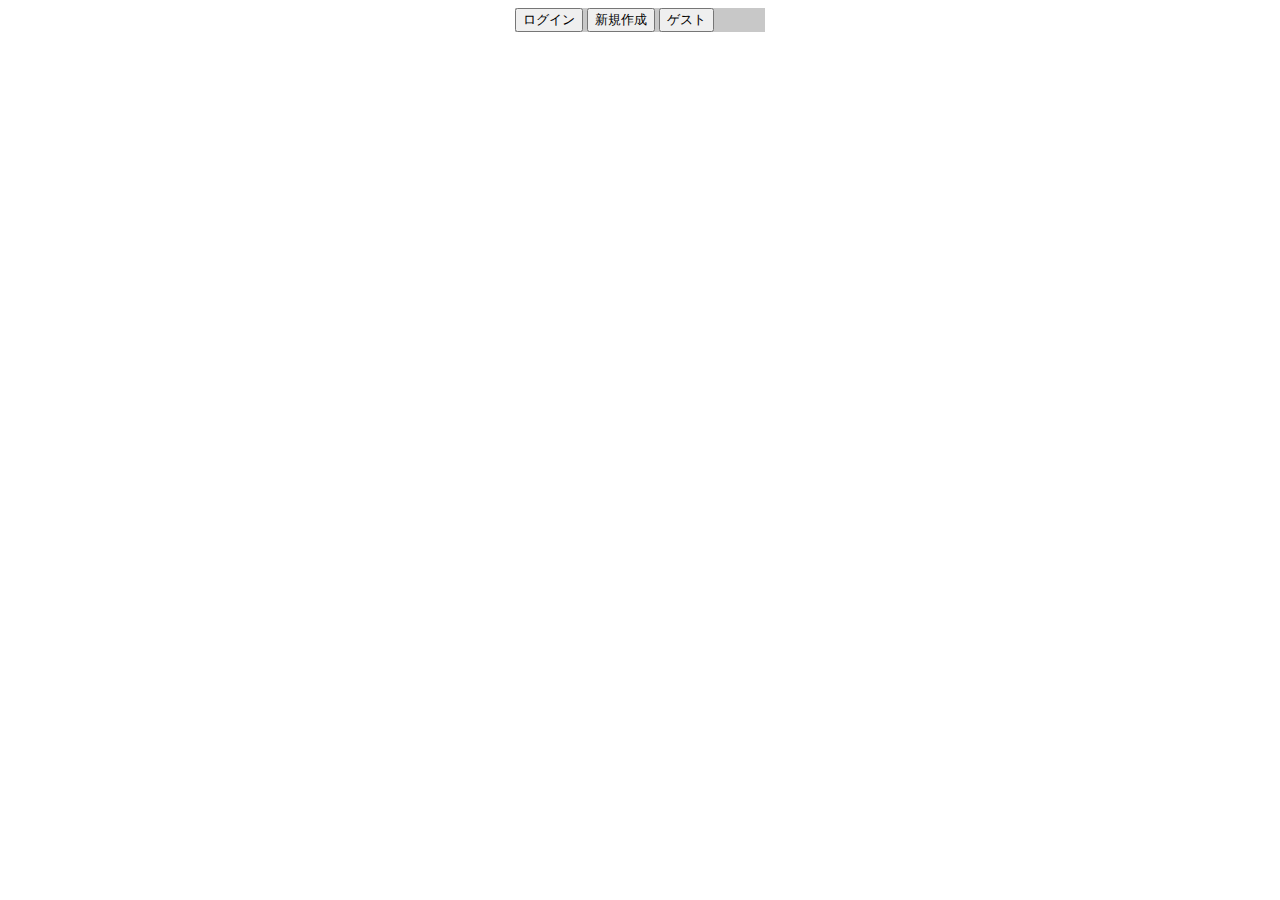
==== index.html @ 3f9a334a "ボタン配置" ====
<!DOCTYPE html>
<html lang="ja">
<head>
    <meta charset="UTF-8">
    <title>HomePage</title>
    <link rel="stylesheet" href="css/index.css">
    <!-- CSS only -->
<link href="https://cdn.jsdelivr.net/npm/bootstrap@5.0.0-beta1/dist/css/bootstrap.min.css" rel="stylesheet" integrity="sha384-giJF6kkoqNQ00vy+HMDP7azOuL0xtbfIcaT9wjKHr8RbDVddVHyTfAAsrekwKmP1" crossorigin="anonymous">
</head>
<body>
    <div class="box">
        <div class="container d-flex flex-column bd-highlight mb-3">
            <button type="button" class="btn btn-outline-primary btn-lg mt-2" onclick="location.href='Login.html'">ログイン</button>
            <button type="button" class="btn btn-outline-primary btn-lg mt-2">新規作成</button>
            <button type="button" class="btn btn-outline-success btn-lg mt-2 mb-2">ゲスト</button>
        </div>
    </div>
</body>
</html>
---- css/index.css ----
.box{
    margin: auto;
    width: 250px;
    height: auto;
    background-color: rgb(200, 200, 200);
}
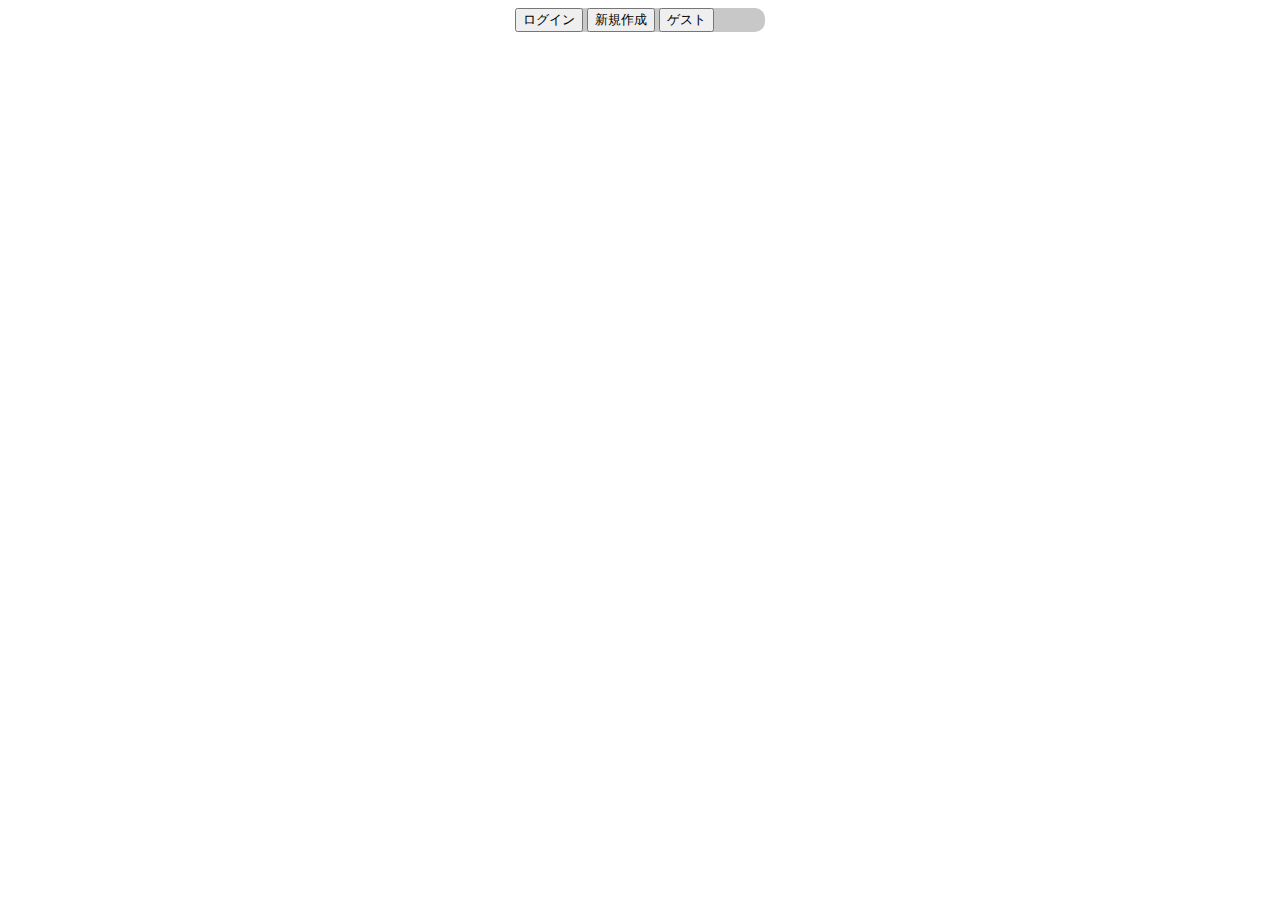
==== commit 11be9174: "新規作成開始" ====
--- a/index.html
+++ b/index.html
@@ -3,16 +3,15 @@
 <head>
     <meta charset="UTF-8">
     <title>HomePage</title>
-    <link rel="stylesheet" href="css/index.css">
-    <!-- CSS only -->
-<link href="https://cdn.jsdelivr.net/npm/bootstrap@5.0.0-beta1/dist/css/bootstrap.min.css" rel="stylesheet" integrity="sha384-giJF6kkoqNQ00vy+HMDP7azOuL0xtbfIcaT9wjKHr8RbDVddVHyTfAAsrekwKmP1" crossorigin="anonymous">
+    <link rel="stylesheet" href="css/main.css">
+    <link href="https://cdn.jsdelivr.net/npm/bootstrap@5.0.0-beta1/dist/css/bootstrap.min.css" rel="stylesheet" integrity="sha384-giJF6kkoqNQ00vy+HMDP7azOuL0xtbfIcaT9wjKHr8RbDVddVHyTfAAsrekwKmP1" crossorigin="anonymous">
 </head>
 <body>
     <div class="box">
         <div class="container d-flex flex-column bd-highlight mb-3">
             <button type="button" class="btn btn-outline-primary btn-lg mt-2" onclick="location.href='Login.html'">ログイン</button>
-            <button type="button" class="btn btn-outline-primary btn-lg mt-2">新規作成</button>
-            <button type="button" class="btn btn-outline-success btn-lg mt-2 mb-2">ゲスト</button>
+            <button type="button" class="btn btn-outline-primary btn-lg mt-2" onclick="location.href='NewUser.html'">新規作成</button>
+            <button type="button" class="btn btn-outline-success btn-lg mt-2 mb-2" onclick="location.href='Upload.html'">ゲスト</button>
         </div>
     </div>
 </body>
--- a/css/main.css
+++ b/css/main.css
@@ -0,0 +1,8 @@
+.box{
+    margin: auto;
+    margin-top: 5px;
+    width: 250px;
+    height: auto;
+    background-color: rgb(200, 200, 200);
+    border-radius: 10px;
+}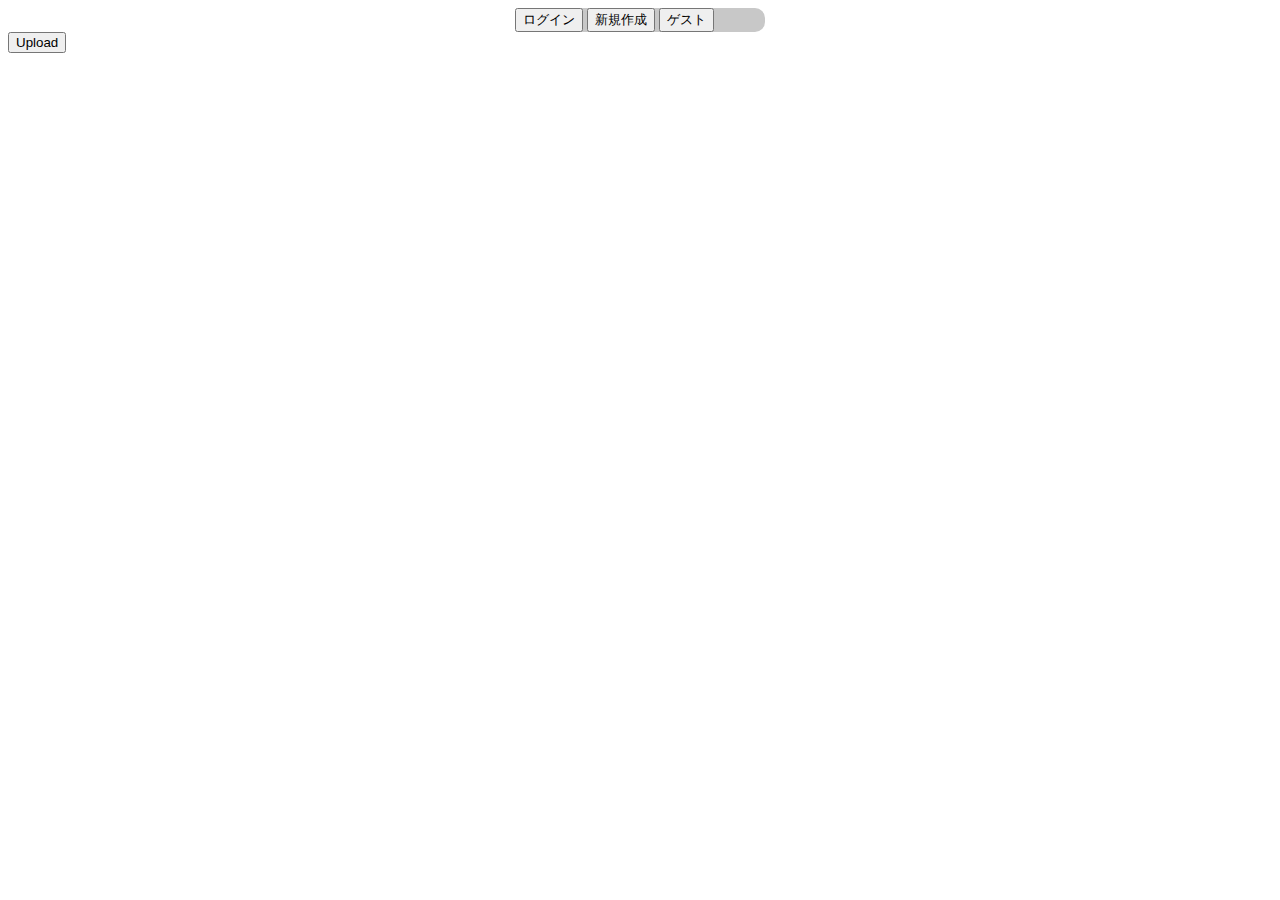
==== commit 03874b15: "UploadUI変更" ====
--- a/index.html
+++ b/index.html
@@ -14,5 +14,6 @@
             <button type="button" class="btn btn-outline-success btn-lg mt-2 mb-2" onclick="location.href='Upload.html'">ゲスト</button>
         </div>
     </div>
+    <button type="button" class="btn btn-link">Upload</button>
 </body>
 </html>--- a/css/main.css
+++ b/css/main.css
@@ -5,4 +5,13 @@
     height: auto;
     background-color: rgb(200, 200, 200);
     border-radius: 10px;
+}
+
+.box2{
+    margin: auto;
+    margin-top: 5px;
+    width: 500px;
+    height: auto;
+    background-color: rgb(200, 200, 200);
+    border-radius: 10px;
 }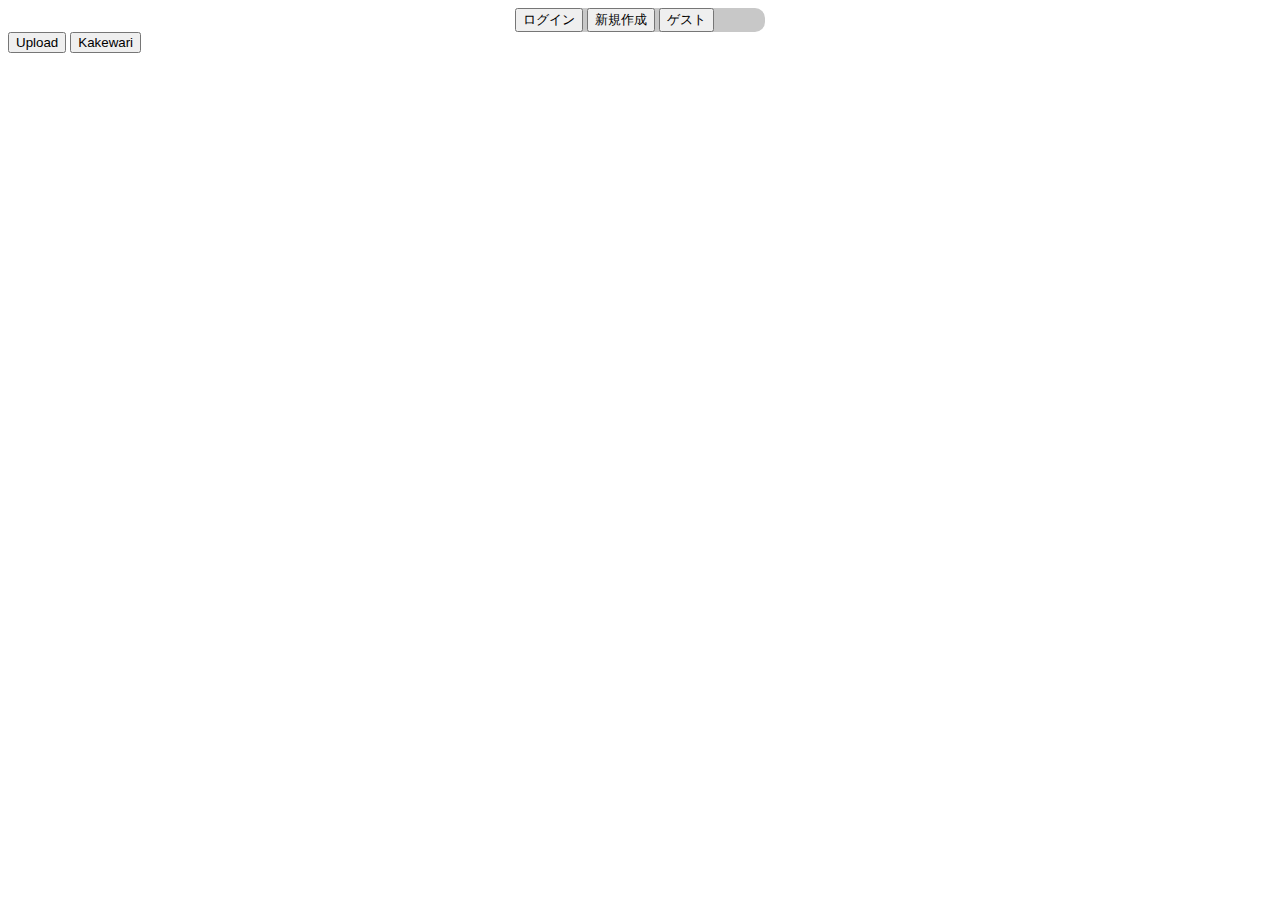
==== commit c4ddbc1a: "Kakewari追加Fix" ====
--- a/index.html
+++ b/index.html
@@ -14,6 +14,7 @@
             <button type="button" class="btn btn-outline-success btn-lg mt-2 mb-2" onclick="location.href='Upload.html'">ゲスト</button>
         </div>
     </div>
-    <button type="button" class="btn btn-link">Upload</button>
+    <button type="button" class="btn btn-link" onclick="location.href='Upload.html'">Upload</button>
+    <button type="button" class="btn btn-link" onclick="location.href='Kakewari.html'">Kakewari</button>
 </body>
 </html>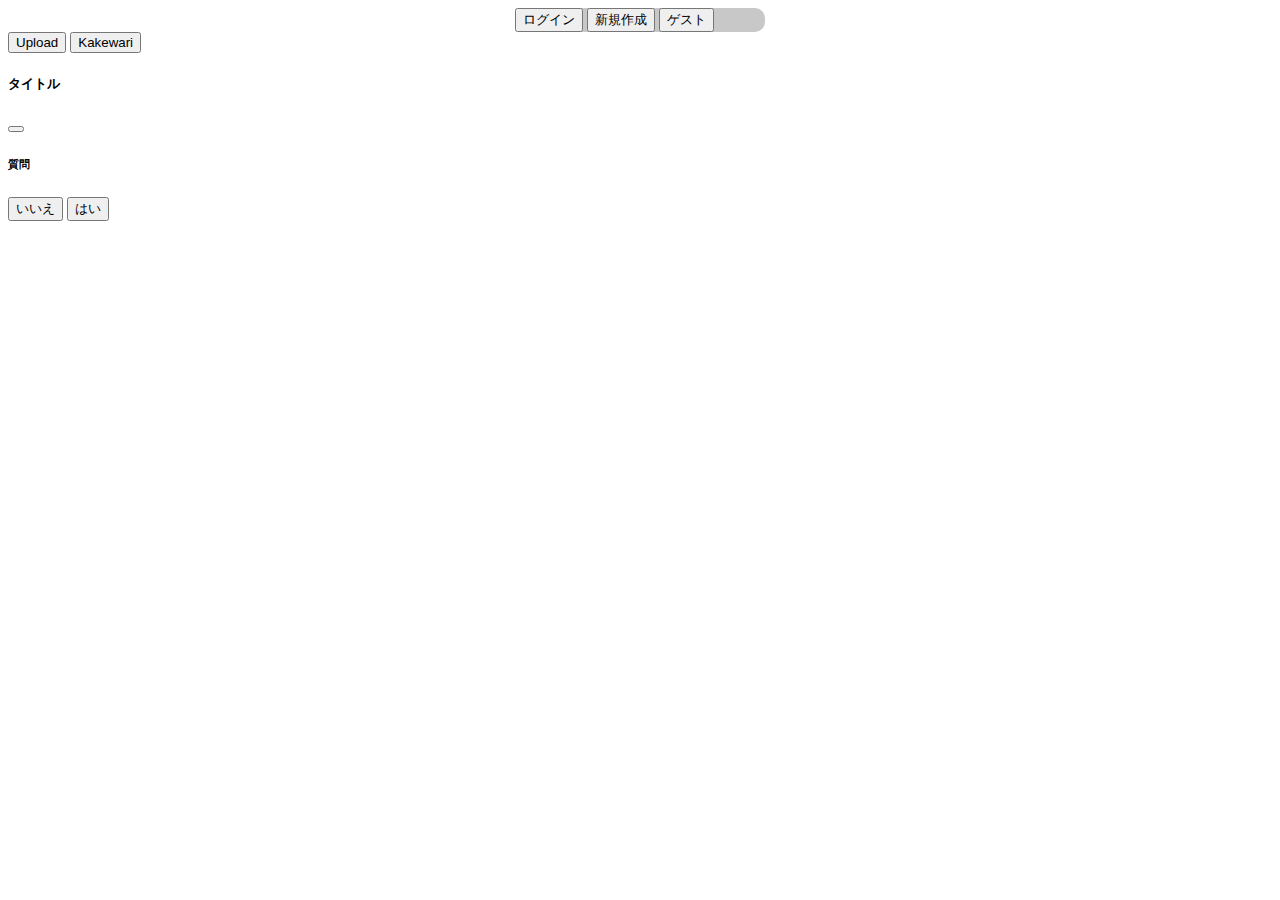
==== commit 25508536: "anonymous1" ====
--- a/index.html
+++ b/index.html
@@ -5,16 +5,41 @@
     <title>HomePage</title>
     <link rel="stylesheet" href="css/main.css">
     <link href="https://cdn.jsdelivr.net/npm/bootstrap@5.0.0-beta1/dist/css/bootstrap.min.css" rel="stylesheet" integrity="sha384-giJF6kkoqNQ00vy+HMDP7azOuL0xtbfIcaT9wjKHr8RbDVddVHyTfAAsrekwKmP1" crossorigin="anonymous">
+    <script src="https://cdn.jsdelivr.net/npm/bootstrap@5.0.0-beta1/dist/js/bootstrap.bundle.min.js" integrity="sha384-ygbV9kiqUc6oa4msXn9868pTtWMgiQaeYH7/t7LECLbyPA2x65Kgf80OJFdroafW" crossorigin="anonymous"></script>
+    <!-- SDKの読み込み -->
+    <script src="js/ncmb.min.js" charset="utf-8"></script>
 </head>
 <body>
     <div class="box">
         <div class="container d-flex flex-column bd-highlight mb-3">
             <button type="button" class="btn btn-outline-primary btn-lg mt-2" onclick="location.href='Login.html'">ログイン</button>
             <button type="button" class="btn btn-outline-primary btn-lg mt-2" onclick="location.href='NewUser.html'">新規作成</button>
-            <button type="button" class="btn btn-outline-success btn-lg mt-2 mb-2" onclick="location.href='Upload.html'">ゲスト</button>
+            <button type="button" class="btn btn-outline-success btn-lg mt-2 mb-2" id="guest">ゲスト</button>
         </div>
     </div>
+
     <button type="button" class="btn btn-link" onclick="location.href='Upload.html'">Upload</button>
     <button type="button" class="btn btn-link" onclick="location.href='Kakewari.html'">Kakewari</button>
+
+    <!-- 警告modal -->
+    <div class="modal fade" id="warning" data-bs-backdrop="static" data-bs-keyboard="false" tabindex="-1" aria-labelledby="staticBackdropLabel" aria-hidden="true">
+        <div class="modal-dialog">
+            <div class="modal-content">
+                <div class="modal-header">
+                    <h5 class="modal-title" id="warningLabel">タイトル</h5>
+                    <button type="button" class="btn-close" data-bs-dismiss="modal" aria-label="Close"></button>
+                </div>
+                <div class="modal-body">
+                    <h6 id="warningBody">質問</h6>
+                </div>
+                <div class="modal-footer">
+                    <button type="button" class="btn btn-secondary" id="noButton" data-bs-dismiss="modal">いいえ</button>
+                    <button type="button" class="btn btn-primary" id="yesButton" data-bs-dismiss="modal">はい</button>
+                </div>
+            </div>
+        </div>
+    </div>
+
+    <script src="js/index.js"></script>
 </body>
 </html>